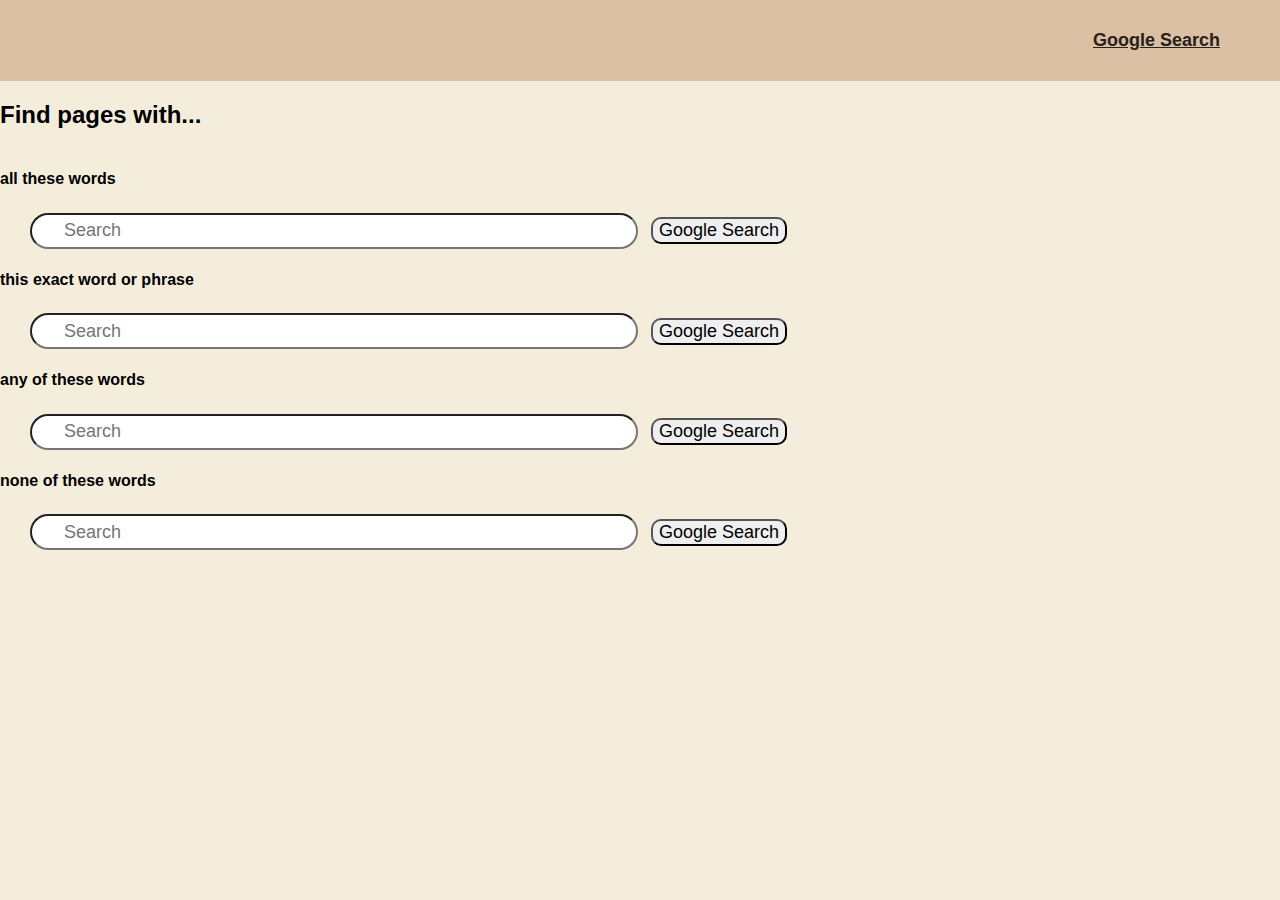
==== Project 0/advanced.html @ 41c9aa4d "project 0" ====
<!DOCTYPE html>
<html lang="en">
    <head>
        <title>Advanced Search</title>
        <link rel="stylesheet" href="styles.css">
    </head>
    <body>
        <div id="togglebar">
            <a id="googlelink" class="pagename" href="index.html">Google Search</a>
        </div>

        <div id="searchbars">
            <h2 id="findpagestitle">Find pages with...</h2>
            <div class="searchoption">
                <div class="options">
                    <h4>all these words</h4>
                </div>
                <div class="asearchbar">
                    <form action="https://www.google.com/search">
                        <input class="searchbar" type="text" name="as_q" placeholder="Search">
                        <input id="searchbutton" type="submit" value="Google Search">
                    </form>
                </div>
            </div>
            <div class="searchoption">
                <div class="options">
                    <h4>this exact word or phrase</h4>
                </div>
                <div class="asearchbar">
                    <form action="https://www.google.com/search">
                        <input class="searchbar" type="text" name="as_epq" placeholder="Search">
                        <input id="searchbutton" type="submit" value="Google Search">
                    </form>
                </div>
            </div>
            <div class="searchoption">
                <div class="options">
                    <h4>any of these words</h4>
                </div>
                <div class="asearchbar">
                    <form action="https://www.google.com/search">
                        <input class="searchbar" type="text" name="as_oq" placeholder="Search">
                        <input id="searchbutton" type="submit" value="Google Search">
                    </form>
                </div>
            </div>
            <div class="searchoption">
                <div class="options">
                    <h4>none of these words</h4>
                </div>
                <div class="asearchbar">
                    <form action="https://www.google.com/search">
                        <input class="searchbar" type="text" name="as_eq" placeholder="Search">
                        <input id="searchbutton" type="submit" value="Google Search">
                    </form>
                </div>
            </div>
        </div>
    </body>
</html>
---- Project 0/styles.css ----
body {
    margin: 0;
    background-color: rgb(245, 237, 220);
    font-family: Arial, Helvetica, sans-serif;
}

#togglebar {
    padding-top: 30px;
    padding-bottom: 30px;
    width: 100%;
    text-align: right;
    font-weight: bold;
    background-color: rgb(220, 192, 164);
}

.pagename{
    padding-left: 20px;
    padding-right: 20px;
    color: rgb(40, 33, 25);
    font-size: large;
}

.pagename:hover {
    color: rgb(126, 101, 78);
}

#advancedlink, #googlelink{
    margin-right: 40px;
}

#searchform {
    padding-top: 200px;
    text-align: center;
}

.searchbar {
    width: 600px;
    height: 30px;
    font-size: large;
    border-radius: 50px;
    text-indent: 30px;
}

#searchbutton {
    font-size: large;
    margin: 8px;
    border-radius: 10px;
}

#searchbuttoncontainer {
    margin: 20px;
}

.asearchbar {
    display: flex;
    width: 1000px;
    height: 40px;
    font-size: large;
    border-radius: 50px;
    text-indent: 30px;
}

.options {
    display: flex;
}
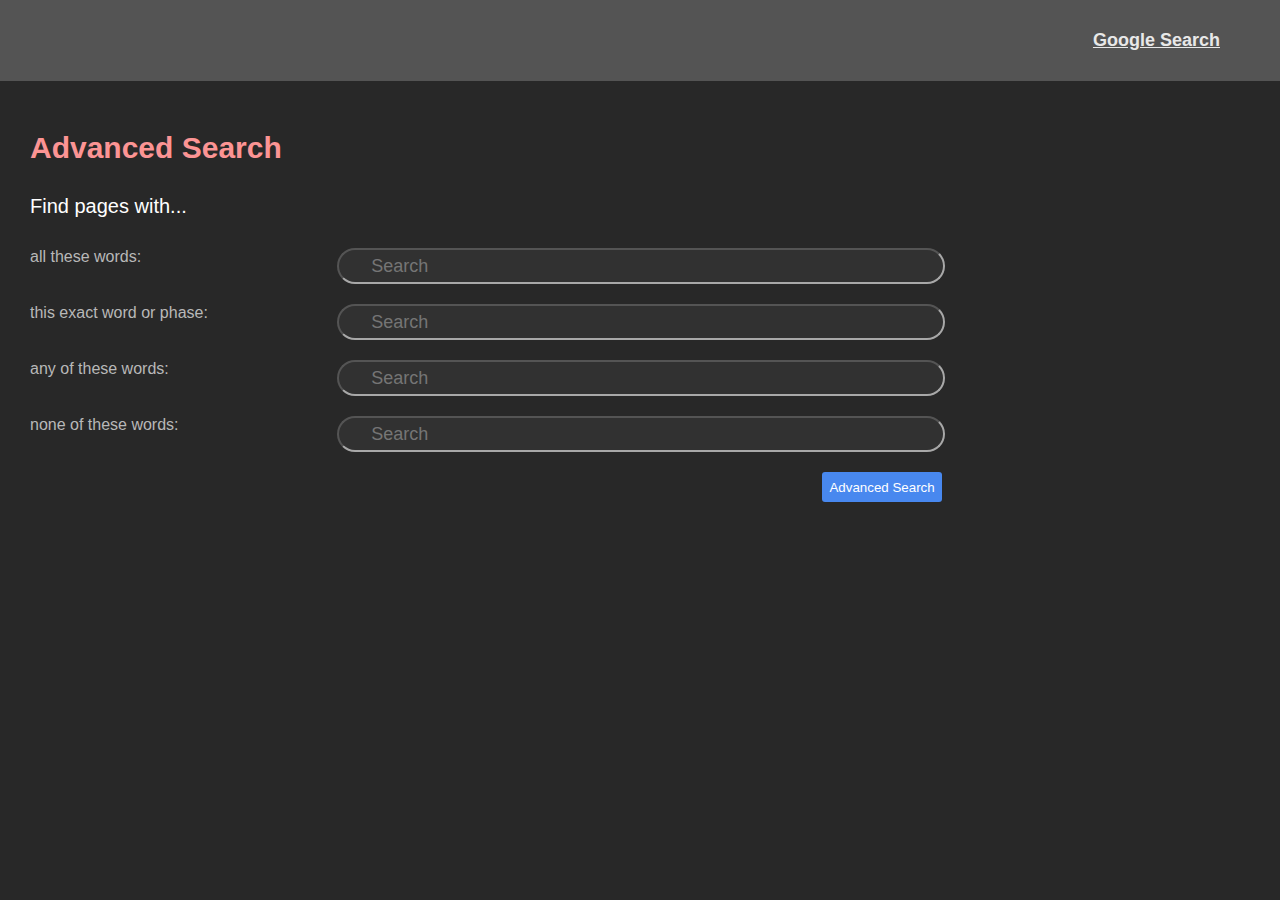
==== commit 67778f57: "completed project 0" ====
--- a/Project 0/advanced.html
+++ b/Project 0/advanced.html
@@ -9,51 +9,30 @@
             <a id="googlelink" class="pagename" href="index.html">Google Search</a>
         </div>
 
+        <div>
+            <h1 class="pagetitle-as">Advanced Search</h1>
+        </div>
+
         <div id="searchbars">
             <h2 id="findpagestitle">Find pages with...</h2>
-            <div class="searchoption">
-                <div class="options">
-                    <h4>all these words</h4>
-                </div>
-                <div class="asearchbar">
-                    <form action="https://www.google.com/search">
-                        <input class="searchbar" type="text" name="as_q" placeholder="Search">
-                        <input id="searchbutton" type="submit" value="Google Search">
-                    </form>
-                </div>
-            </div>
-            <div class="searchoption">
-                <div class="options">
-                    <h4>this exact word or phrase</h4>
-                </div>
-                <div class="asearchbar">
-                    <form action="https://www.google.com/search">
-                        <input class="searchbar" type="text" name="as_epq" placeholder="Search">
-                        <input id="searchbutton" type="submit" value="Google Search">
-                    </form>
-                </div>
-            </div>
-            <div class="searchoption">
-                <div class="options">
-                    <h4>any of these words</h4>
-                </div>
-                <div class="asearchbar">
-                    <form action="https://www.google.com/search">
-                        <input class="searchbar" type="text" name="as_oq" placeholder="Search">
-                        <input id="searchbutton" type="submit" value="Google Search">
-                    </form>
-                </div>
-            </div>
-            <div class="searchoption">
-                <div class="options">
-                    <h4>none of these words</h4>
-                </div>
-                <div class="asearchbar">
-                    <form action="https://www.google.com/search">
-                        <input class="searchbar" type="text" name="as_eq" placeholder="Search">
-                        <input id="searchbutton" type="submit" value="Google Search">
-                    </form>
-                </div>
+            <div id="asearchbar">
+                <form id="advancedsearch" action="https://www.google.com/search">
+                    <div class="aoption">all these words:</div>
+                    <input class="searchbar" type="text" name="as_q" placeholder="Search">
+                    <br>
+                    <div class="aoption">this exact word or phase:</div>
+                    <input class="searchbar" type="text" name="as_epq" placeholder="Search">
+                    <br>
+                    <div class="aoption">any of these words:</div>
+                    <input class="searchbar" type="text" name="as_oq" placeholder="Search">
+                    <br>
+                    <div class="aoption">none of these words:</div>
+                    <input class="searchbar" type="text" name="as_eq" placeholder="Search">
+                    <br>
+                    <div id="asearchbutton-container">
+                        <input id="asearchbutton" type="submit" value="Advanced Search">
+                    </div>
+                </form>
             </div>
         </div>
     </body>
--- a/Project 0/styles.css
+++ b/Project 0/styles.css
@@ -1,6 +1,6 @@
 body {
     margin: 0;
-    background-color: rgb(245, 237, 220);
+    background-color: rgb(40, 40, 40);
     font-family: Arial, Helvetica, sans-serif;
 }
 
@@ -10,18 +10,18 @@
     width: 100%;
     text-align: right;
     font-weight: bold;
-    background-color: rgb(220, 192, 164);
+    background-color: rgb(84, 84, 84);
 }
 
 .pagename{
     padding-left: 20px;
     padding-right: 20px;
-    color: rgb(40, 33, 25);
+    color: rgb(232, 232, 232);
     font-size: large;
 }
 
 .pagename:hover {
-    color: rgb(126, 101, 78);
+    color: rgb(137, 137, 137);
 }
 
 #advancedlink, #googlelink{
@@ -29,7 +29,7 @@
 }
 
 #searchform {
-    padding-top: 200px;
+    padding-top: 100px;
     text-align: center;
 }
 
@@ -37,29 +37,85 @@
     width: 600px;
     height: 30px;
     font-size: large;
-    border-radius: 50px;
+    color: rgb(232, 232, 232);
+    border-radius: 20px;
     text-indent: 30px;
+    margin-bottom: 20px;
+    background-color: rgb(49, 49, 49);
+    border-color: rgb(168, 168, 168);
 }
 
-#searchbutton {
-    font-size: large;
+.searchbutton {
+    font-size: small;
+    font-weight: bold;
+    height: 40px;
+    width: 130px;
     margin: 8px;
-    border-radius: 10px;
+    border-radius: 3px;
+    border: 0px;
+    background-color: rgb(84, 84, 84);
+    color: rgb(232, 232, 232);
+}
+
+.searchbutton:hover {
+    border: 1px solid rgb(185, 185, 185);
+    cursor:pointer;
 }
 
 #searchbuttoncontainer {
     margin: 20px;
 }
 
-.asearchbar {
-    display: flex;
-    width: 1000px;
-    height: 40px;
-    font-size: large;
-    border-radius: 50px;
-    text-indent: 30px;
+.aoption {
+    width: 30%;
+    margin-left: 30px;
+    color:rgb(184, 184, 184)
 }
 
-.options {
+#asearchbutton {
+    width: 120px;
+    height: 30px;
+    background-color: #4888ef;
+    color: white;
+    border: 0;
+    border-radius: 3px;
+    margin-right: 8%;
+}
+
+#asearchbutton:hover {
+    cursor: pointer;
+    border: 1px solid #4888ef;
+    background-color: #75a1e7;
+}
+
+#asearchbutton-container {
+    width: 100%;
+    text-align: right;
+}
+
+#asearchbar {
+    width: 80%;
+}
+
+#advancedsearch {
     display: flex;
+    flex-wrap: wrap;
+}
+
+#findpagestitle {
+    margin: 30px;
+    color: white;
+    font-weight: lighter;
+    font-size: 20px;
+}
+
+.pagetitle {
+    color: white;
+    font-size: 45px;
+}
+
+.pagetitle-as {
+    margin: 50px 30px 30px 30px;
+    color: rgb(252, 148, 148);
+    font-size: 30px;
 }